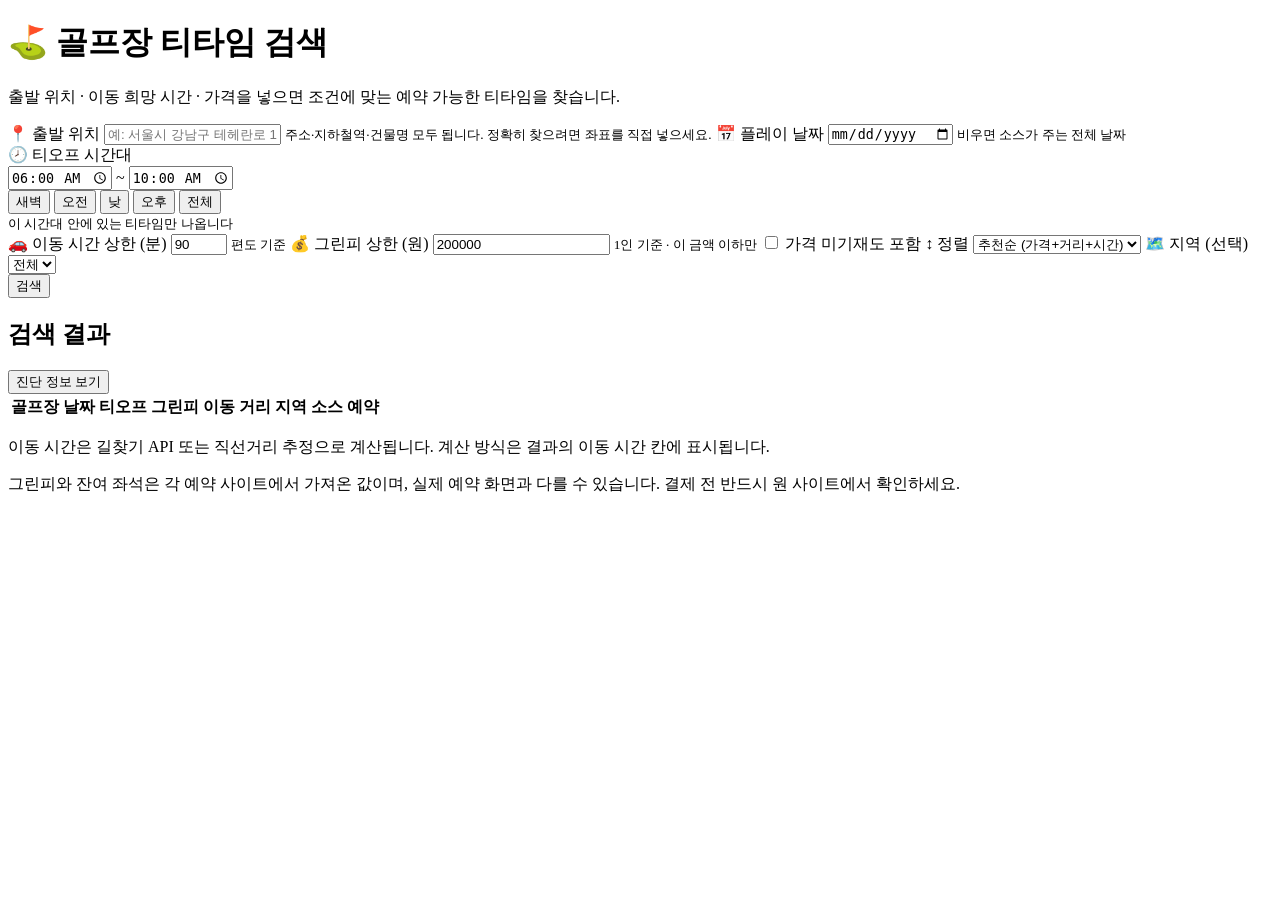
==== golf/static/index.html @ 3ab2cac9 "웹 대시보드 시각적으로 다듬는다 기존 검색 폼·결과 테이블은 그대로 두고, 한눈에 들어오게 다듬었다.    - 상단에 골프장 수·소스 수·길찾기 방식을 배지로 보여준다     (기" ====
<!DOCTYPE html>
<html lang="ko">
<head>
<meta charset="utf-8">
<meta name="viewport" content="width=device-width, initial-scale=1">
<title>골프장 티타임 검색</title>
<link rel="icon" href="data:image/svg+xml,%3Csvg xmlns=%27http://www.w3.org/2000/svg%27 viewBox=%270 0 100 100%27%3E%3Ctext y=%27.9em%27 font-size=%2790%27%3E%E2%9B%B3%3C/text%3E%3C/svg%3E">
<link rel="stylesheet" href="/style.css">
</head>
<body>
<header class="top">
  <h1>⛳ 골프장 티타임 검색</h1>
  <p class="sub">출발 위치 · 이동 희망 시간 · 가격을 넣으면 조건에 맞는 예약 가능한 티타임을 찾습니다.</p>
  <div id="meta-badges" class="meta-badges"></div>
</header>

<main>
  <form id="search-form" class="panel">
    <div class="grid">
      <label class="field wide">
        <span>📍 출발 위치</span>
        <input type="text" id="origin" name="origin" placeholder="예: 서울시 강남구 테헤란로 152 또는 37.4979,127.0276" required>
        <small>주소·지하철역·건물명 모두 됩니다. 정확히 찾으려면 좌표를 직접 넣으세요.</small>
      </label>

      <label class="field">
        <span>📅 플레이 날짜</span>
        <input type="date" id="date" name="date">
        <small>비우면 소스가 주는 전체 날짜</small>
      </label>

      <div class="field span2">
        <span>🕗 티오프 시간대</span>
        <div class="range-row">
          <input type="time" id="tee_from" name="tee_from" value="06:00">
          <span class="tilde">~</span>
          <input type="time" id="tee_to" name="tee_to" value="10:00">
        </div>
        <div class="presets">
          <button type="button" data-from="05:00" data-to="08:00">새벽</button>
          <button type="button" data-from="08:00" data-to="11:00">오전</button>
          <button type="button" data-from="11:00" data-to="15:00">낮</button>
          <button type="button" data-from="15:00" data-to="19:00">오후</button>
          <button type="button" data-from="" data-to="">전체</button>
        </div>
        <small>이 시간대 안에 있는 티타임만 나옵니다</small>
      </div>

      <label class="field">
        <span>🚗 이동 시간 상한 (분)</span>
        <input type="number" id="max_drive" name="max_drive" min="5" max="400" step="5" value="90">
        <small>편도 기준</small>
      </label>

      <label class="field">
        <span>💰 그린피 상한 (원)</span>
        <input type="number" id="max_price" name="max_price" min="0" step="10000" value="200000">
        <small>1인 기준 · 이 금액 이하만</small>
        <label class="check">
          <input type="checkbox" id="include_unknown_price" name="include_unknown_price" value="1">
          <span>가격 미기재도 포함</span>
        </label>
      </label>

      <label class="field">
        <span>↕️ 정렬</span>
        <select id="sort" name="sort">
          <option value="score">추천순 (가격+거리+시간)</option>
          <option value="price">가격 낮은순</option>
          <option value="drive">가까운순</option>
          <option value="tee_time">티오프 빠른순</option>
        </select>
      </label>

      <label class="field">
        <span>🗺️ 지역 (선택)</span>
        <select id="regions" name="regions">
          <option value="">전체</option>
        </select>
      </label>
    </div>

    <div class="actions">
      <button type="submit" id="submit-btn"><span class="btn-label">검색</span><span class="spinner hidden"></span></button>
    </div>
  </form>

  <div id="notice" class="notice hidden"></div>

  <section id="results-section" class="hidden">
    <div class="summary-chips" id="summary-chips"></div>

    <div class="results-head">
      <h2>검색 결과 <span id="result-count"></span></h2>
      <button type="button" id="toggle-stats" class="linkish">진단 정보 보기</button>
    </div>

    <div id="stats" class="stats hidden"></div>

    <div class="table-wrap">
      <table id="results">
        <thead>
          <tr>
            <th>골프장</th>
            <th>날짜</th>
            <th>티오프</th>
            <th class="num">그린피</th>
            <th class="num">이동</th>
            <th class="num">거리</th>
            <th>지역</th>
            <th>소스</th>
            <th>예약</th>
          </tr>
        </thead>
        <tbody></tbody>
      </table>
    </div>
  </section>

  <div id="empty" class="empty hidden"></div>
</main>

<footer>
  <p>이동 시간은 길찾기 API 또는 직선거리 추정으로 계산됩니다. 계산 방식은 결과의 이동 시간 칸에 표시됩니다.</p>
  <p>그린피와 잔여 좌석은 각 예약 사이트에서 가져온 값이며, 실제 예약 화면과 다를 수 있습니다. 결제 전 반드시 원 사이트에서 확인하세요.</p>
</footer>

<script src="/app.js"></script>
</body>
</html>
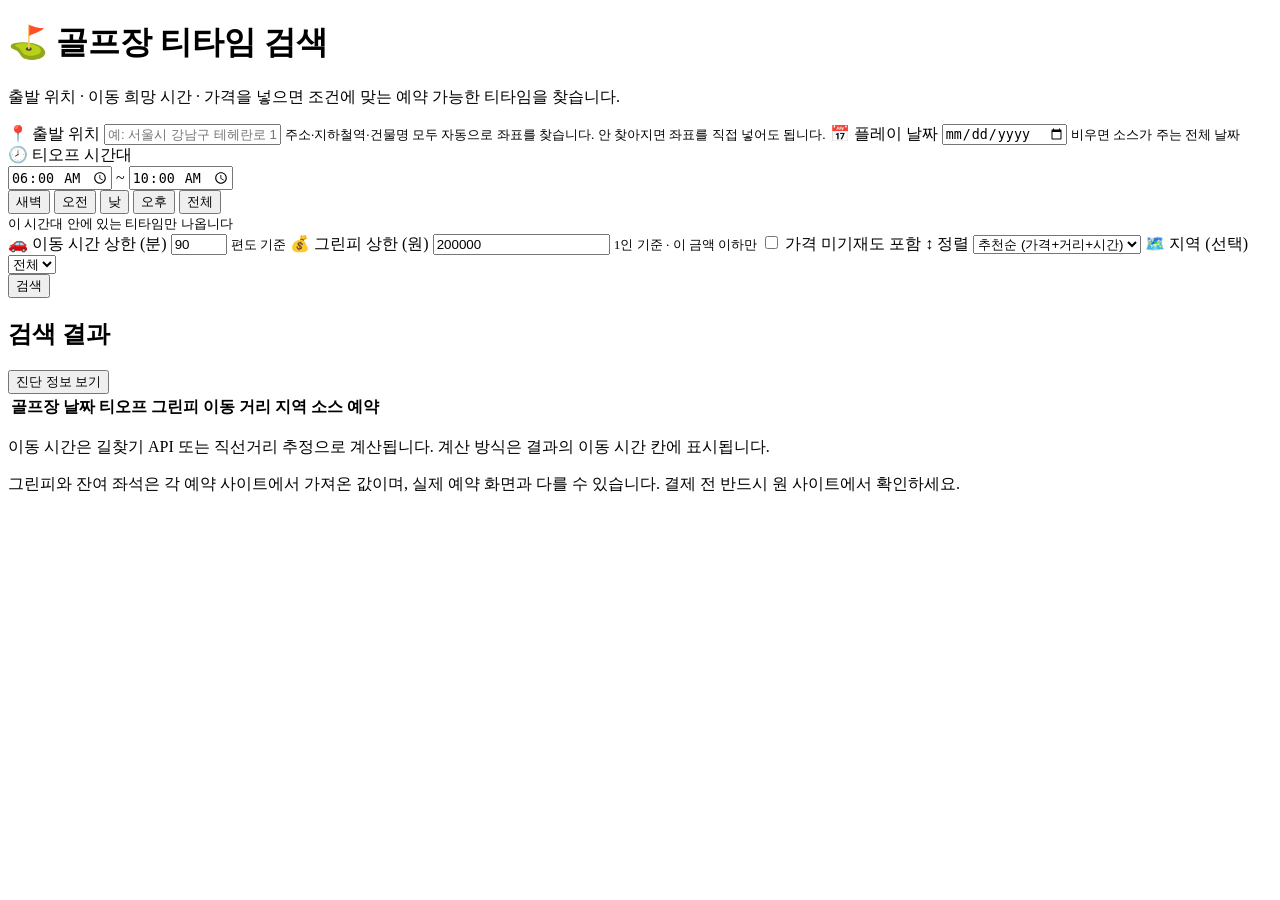
==== commit 51842a80: "주소 지오코딩이 실패해도 좌표를 직접 찾지 않게 한다 주소·지하철역·건물명으로 자동 좌표 검색은 이미 있었다(CLI --from, 웹 출발 위치 칸 둘 다). 그런데 실패했을 때 " ====
--- a/golf/static/index.html
+++ b/golf/static/index.html
@@ -20,7 +20,7 @@
       <label class="field wide">
         <span>📍 출발 위치</span>
         <input type="text" id="origin" name="origin" placeholder="예: 서울시 강남구 테헤란로 152 또는 37.4979,127.0276" required>
-        <small>주소·지하철역·건물명 모두 됩니다. 정확히 찾으려면 좌표를 직접 넣으세요.</small>
+        <small>주소·지하철역·건물명 모두 자동으로 좌표를 찾습니다. 안 찾아지면 좌표를 직접 넣어도 됩니다.</small>
       </label>
 
       <label class="field">
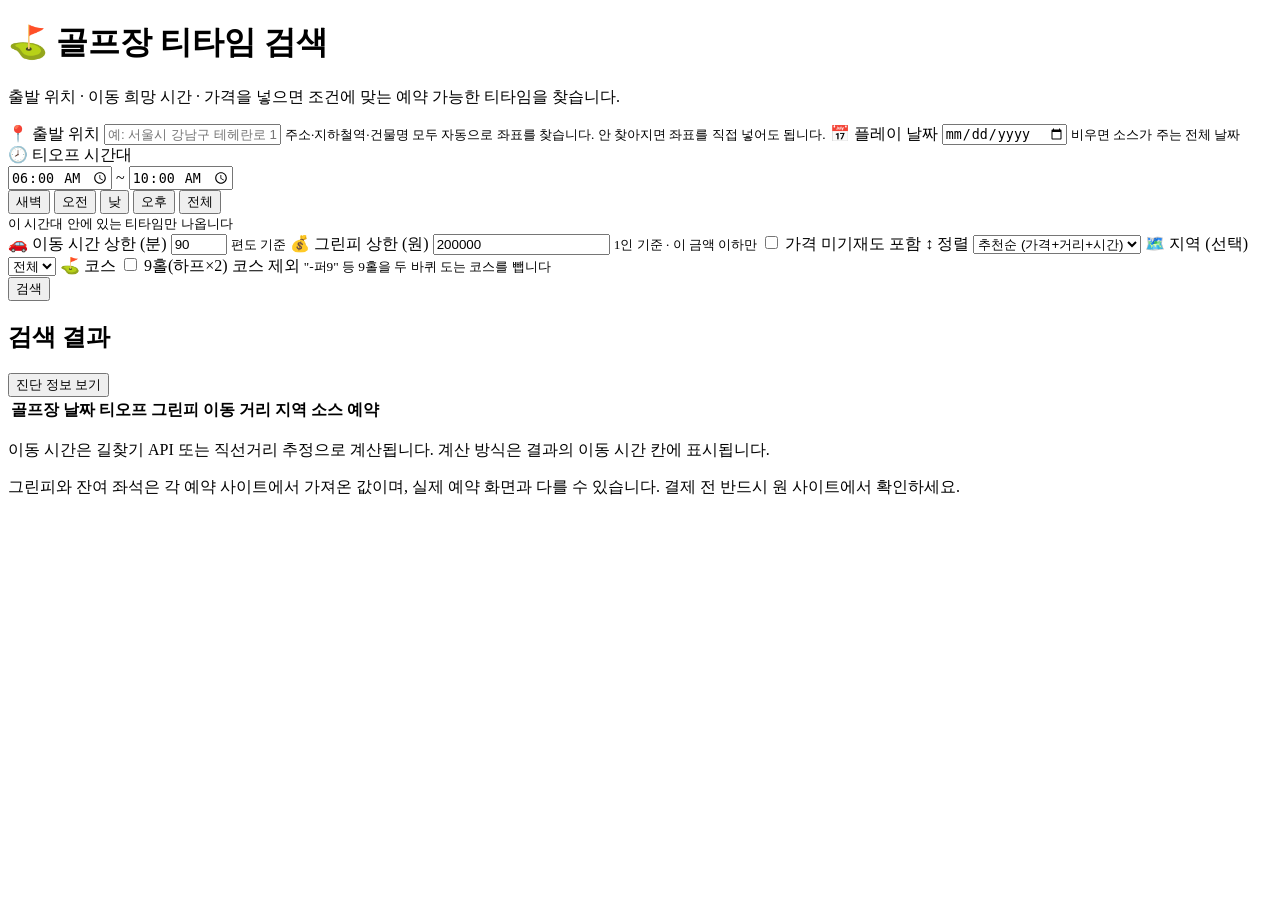
==== commit 64ba21c7: "9홀(하프×2) 코스를 검색 결과에서 뺄 수 있게 한다 "-퍼9" 로 예약 사이트에 올라오는 골프장은 9홀을 두 바퀴 돌아 18홀을 채우는 코스다. 이런 코스를 원하지 않는 경우가" ====
--- a/golf/static/index.html
+++ b/golf/static/index.html
@@ -78,6 +78,15 @@
           <option value="">전체</option>
         </select>
       </label>
+
+      <label class="field">
+        <span>⛳ 코스</span>
+        <label class="check">
+          <input type="checkbox" id="exclude_nine_holes" name="exclude_nine_holes" value="1">
+          <span>9홀(하프×2) 코스 제외</span>
+        </label>
+        <small>"-퍼9" 등 9홀을 두 바퀴 도는 코스를 뺍니다</small>
+      </label>
     </div>
 
     <div class="actions">
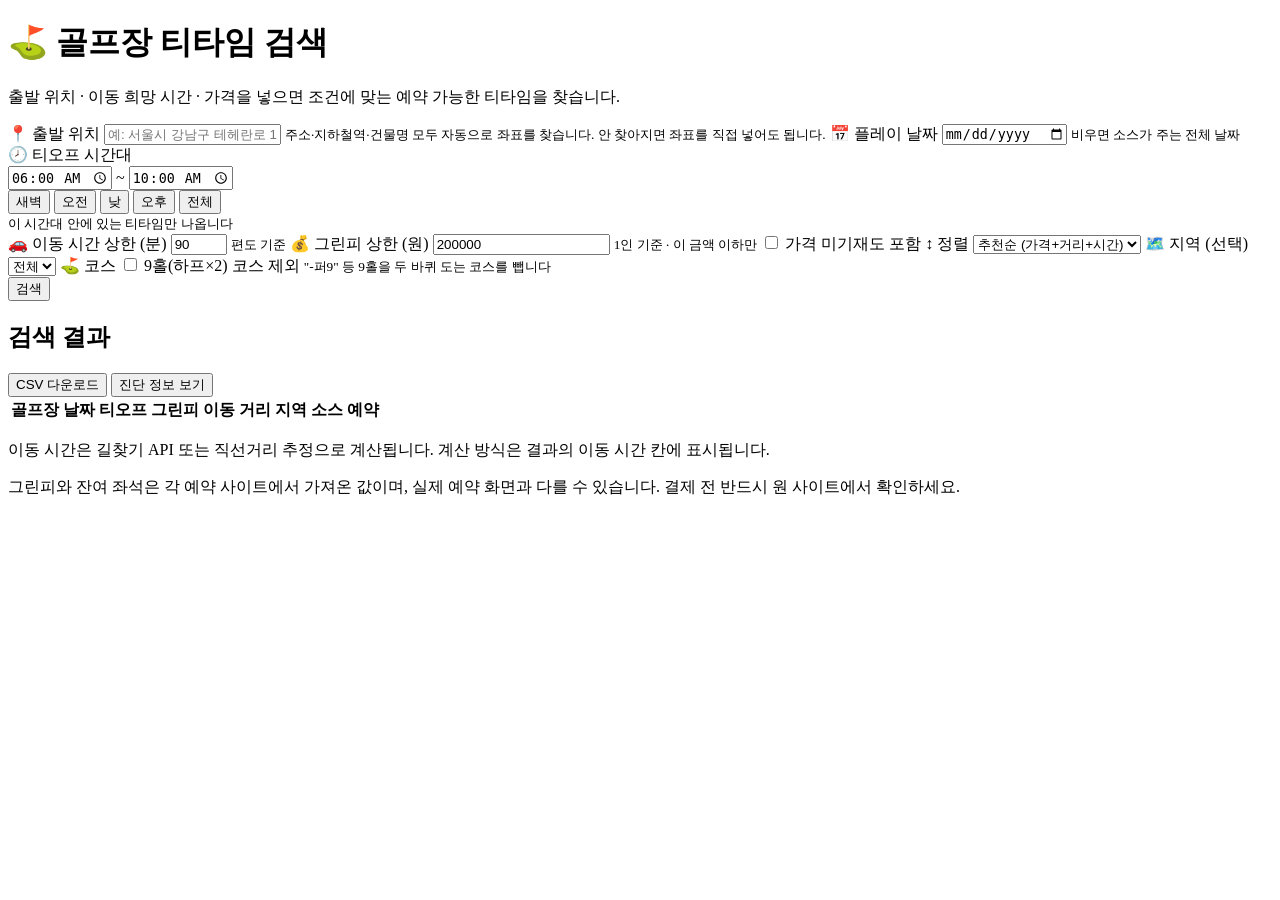
==== commit e4ab6df9: "검색 결과를 CSV로 다운로드할 수 있게 한다 서버가 표준 라이브러리만 쓰는 방식이라, xlsx를 서버에서 만드는 대신 화면에 이미 있는 결과를 브라우저에서 바로 CSV로 내보낸다" ====
--- a/golf/static/index.html
+++ b/golf/static/index.html
@@ -101,7 +101,10 @@
 
     <div class="results-head">
       <h2>검색 결과 <span id="result-count"></span></h2>
-      <button type="button" id="toggle-stats" class="linkish">진단 정보 보기</button>
+      <div class="results-actions">
+        <button type="button" id="export-csv" class="linkish">CSV 다운로드</button>
+        <button type="button" id="toggle-stats" class="linkish">진단 정보 보기</button>
+      </div>
     </div>
 
     <div id="stats" class="stats hidden"></div>
@@ -110,14 +113,14 @@
       <table id="results">
         <thead>
           <tr>
-            <th>골프장</th>
-            <th>날짜</th>
-            <th>티오프</th>
-            <th class="num">그린피</th>
-            <th class="num">이동</th>
-            <th class="num">거리</th>
-            <th>지역</th>
-            <th>소스</th>
+            <th data-key="display_name" data-type="text">골프장</th>
+            <th data-key="play_date" data-type="text">날짜</th>
+            <th data-key="tee_time" data-type="text">티오프</th>
+            <th class="num" data-key="green_fee" data-type="num">그린피</th>
+            <th class="num" data-key="drive_minutes" data-type="num">이동</th>
+            <th class="num" data-key="distance_km" data-type="num">거리</th>
+            <th data-key="region" data-type="text">지역</th>
+            <th data-key="source" data-type="text">소스</th>
             <th>예약</th>
           </tr>
         </thead>
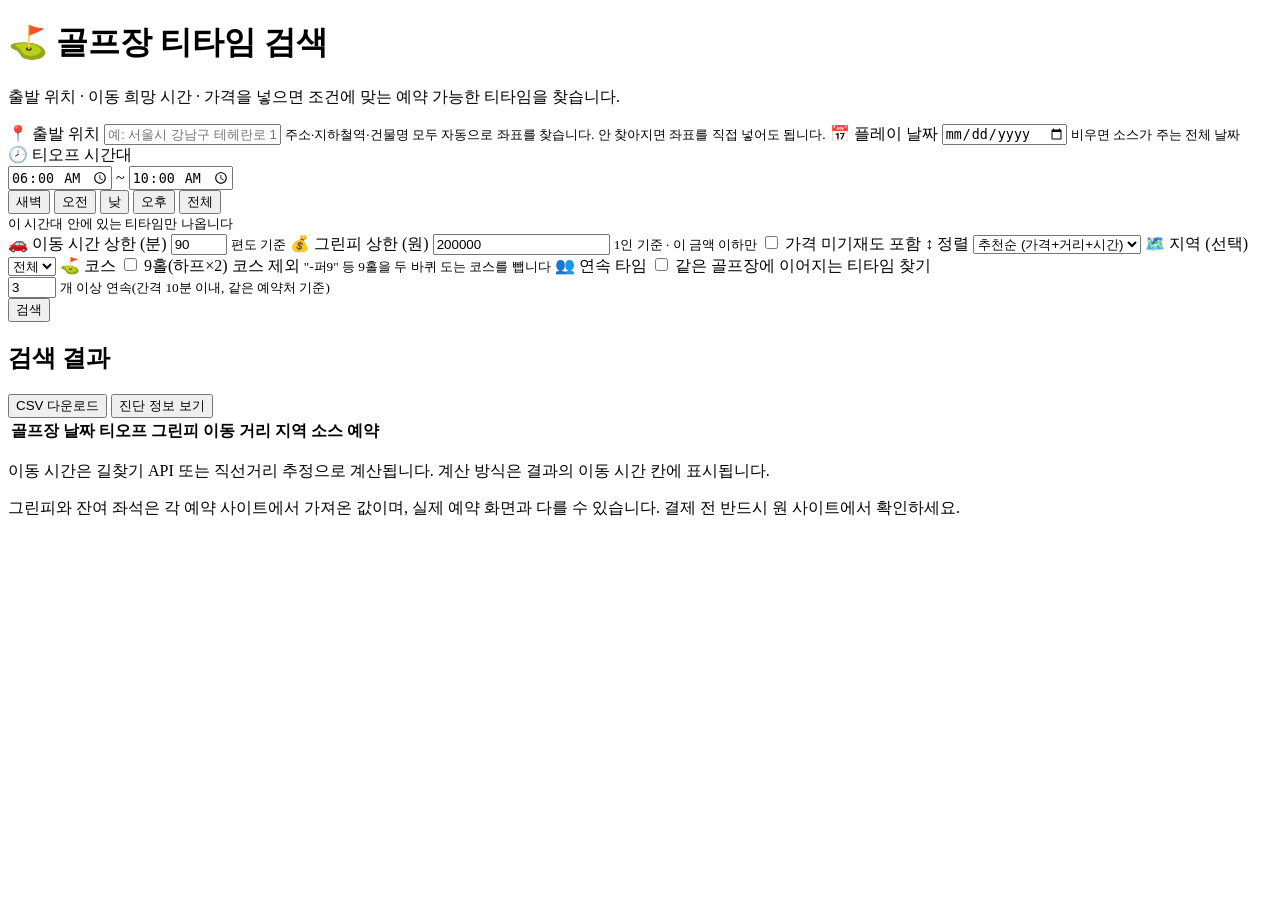
==== commit 709852df: "연속 타임 찾기: 같은 골프장에 이어지는 티타임 묶음으로 찾는 기능 추가 "10월 18일 13시 경 3타임이 연속으로 되어 있는 구장을 찾아줘" 요청에서 시작됨 — 여러 팀이 한 " ====
--- a/golf/static/index.html
+++ b/golf/static/index.html
@@ -87,6 +87,18 @@
         </label>
         <small>"-퍼9" 등 9홀을 두 바퀴 도는 코스를 뺍니다</small>
       </label>
+
+      <label class="field">
+        <span>👥 연속 타임</span>
+        <label class="check">
+          <input type="checkbox" id="find_consecutive" name="find_consecutive" value="1">
+          <span>같은 골프장에 이어지는 티타임 찾기</span>
+        </label>
+        <div class="inline-number">
+          <input type="number" id="min_count" name="min_count" min="2" max="10" step="1" value="3">
+          <small>개 이상 연속(간격 10분 이내, 같은 예약처 기준)</small>
+        </div>
+      </label>
     </div>
 
     <div class="actions">
@@ -97,6 +109,8 @@
   <div id="notice" class="notice hidden"></div>
 
   <section id="results-section" class="hidden">
+    <div id="collect-banner" class="collect-banner hidden"></div>
+
     <div class="summary-chips" id="summary-chips"></div>
 
     <div class="results-head">
@@ -127,6 +141,8 @@
         <tbody></tbody>
       </table>
     </div>
+
+    <div id="consecutive-groups" class="consecutive-groups hidden"></div>
   </section>
 
   <div id="empty" class="empty hidden"></div>
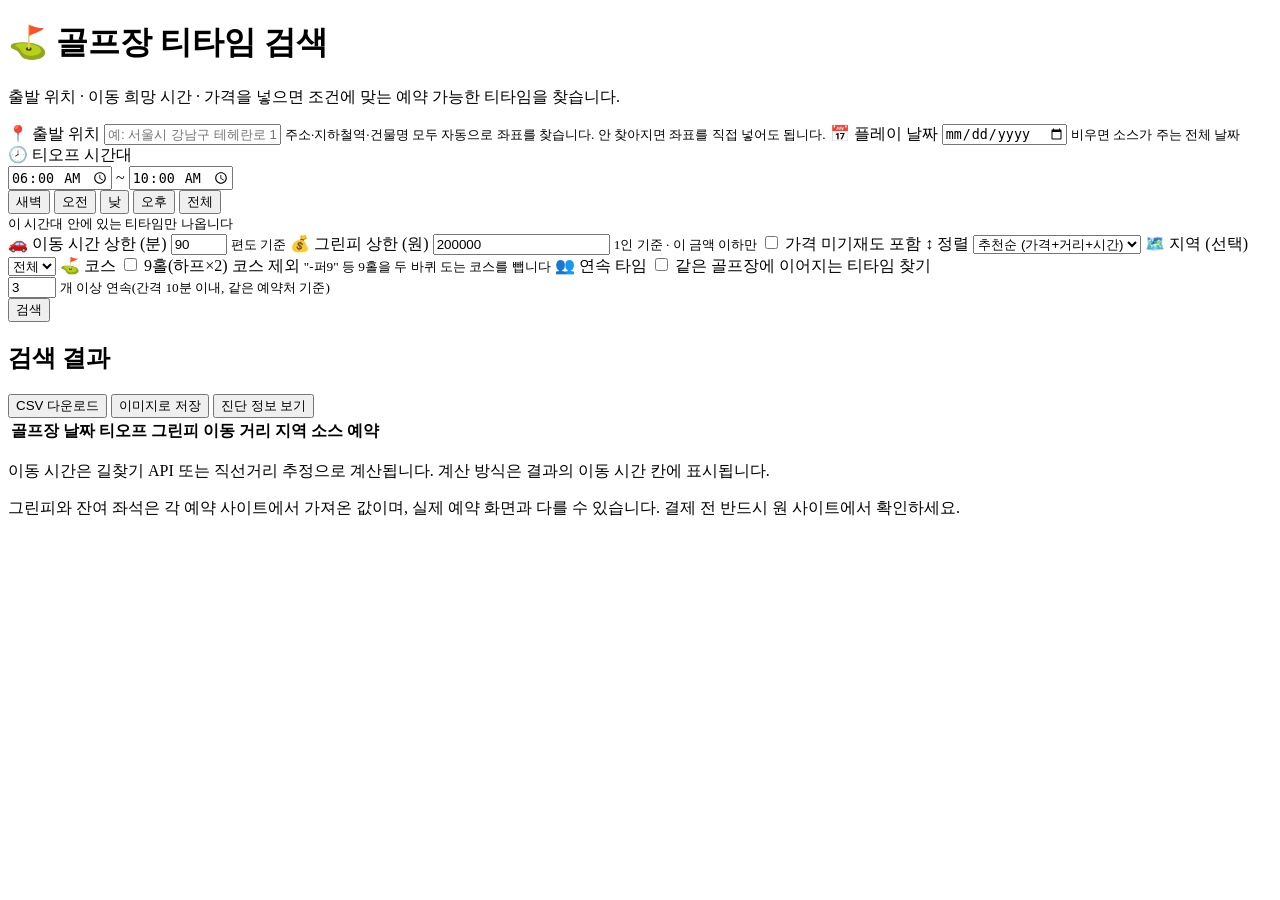
==== commit 38cbc9a5: "이미지로 저장: 검색 결과를 카톡 등으로 공유하기 좋은 PNG로 내보내기 검색 결과를 친구들과 공유하고 싶다는 요청 — 화면을 그대로 캡처하려면 html2canvas 같은 외부 라" ====
--- a/golf/static/index.html
+++ b/golf/static/index.html
@@ -117,6 +117,7 @@
       <h2>검색 결과 <span id="result-count"></span></h2>
       <div class="results-actions">
         <button type="button" id="export-csv" class="linkish">CSV 다운로드</button>
+        <button type="button" id="export-image" class="linkish">이미지로 저장</button>
         <button type="button" id="toggle-stats" class="linkish">진단 정보 보기</button>
       </div>
     </div>
